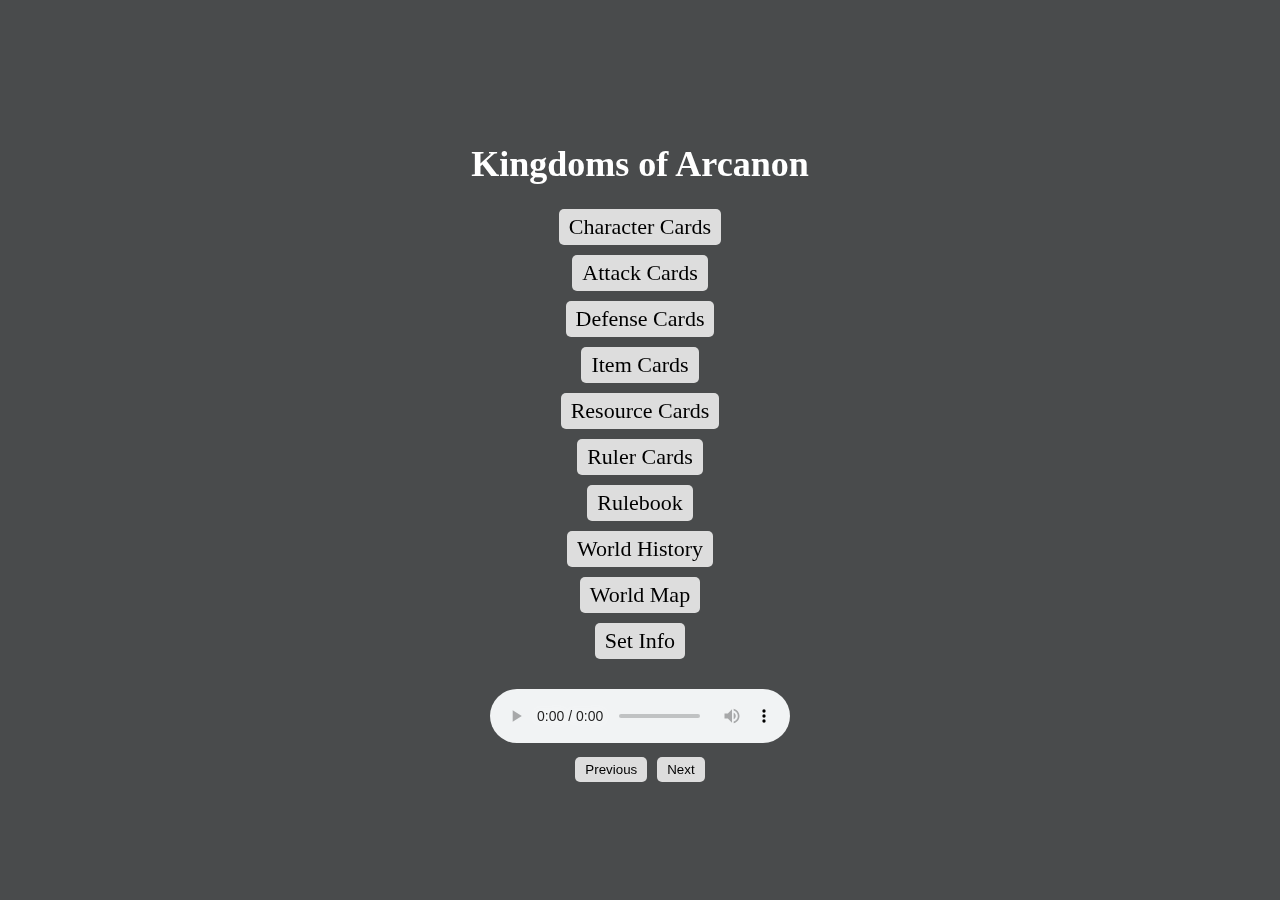
==== index.html @ dd44e26c "Update index.html" ====
<!DOCTYPE html>
<html lang="en">
<head>
    <link rel="icon" href="/favicon.ico" type="image/x-icon">
    <meta charset="UTF-8">
    <meta name="viewport" content="width=device-width, initial-scale=1.0">
    <title><b>Kingdoms of Arcanon</b></title>
    <style>
        body, html {
            margin: 0;
            padding: 0;
            width: 100%;
            height: 100%;
            font-family: Perpetua, Serif;
            background-color: #939799;
            background-image: url('https://raw.githubusercontent.com/RealmCraftStudios/Kingdoms-of-Arcanon/main/SplashMap.jpg');
            background-size: cover;
            background-position: center;
            color: #000;
        }
        .splash-screen {
            position: fixed;
            top: 0;
            left: 0;
            width: 100%;
            height: 100%;
            background-color: rgba(0, 0, 0, 0.5);
            color: #fff;
            display: flex;
            justify-content: center;
            align-items: center;
            flex-direction: column;
            z-index: 1000;
            opacity: 1;
            transition: opacity 1s ease-out, background-color 1s ease-out, color 1s ease-out;
            cursor: pointer;
        }
        .splash-screen.fade-to-black {
            background-color: rgba(0, 0, 0, 0.7);
        }
        .splash-screen.fade-out {
            opacity: 0;
            visibility: hidden;
        }
        .main-content {
            display: none;
            background-color: rgba(255, 255, 255, 0.5);
            color: #000;
            width: 100%;
            height: 100%;
            padding-top: 20px;
            box-sizing: border-box;
        }
        .main-content.show {
            display: block;
        }
        .main-content iframe {
            width: 100%;
            height: 100%;
            border: none;
        }
        .page-title {
            text-align: center;
            color: #000;
            font-size: 24px;
            margin-bottom: 10px;
        }
        .page-subtitle {
            text-align: center;
            font-size: 20px;
            margin-bottom: 20px;
        }
        .page-link {
            font-size: 22px;
            text-decoration: none;
            color: #000;
            margin-bottom: 10px;
            display: inline-block;
            padding: 5px 10px;
            border-radius: 5px;
            background-color: #ddd;
        }
        .page-link:hover {
            text-decoration: underline;
            background-color: #bbb;
        }
        h1 a {
            color: #fff;
            text-decoration: none;
            cursor: pointer;
        }
        h1 a:hover {
            text-decoration: underline;
        }
        .audio-player {
            text-align: center;
            margin-top: 20px;
        }
        .audio-controls {
            display: flex;
            justify-content: center;
            align-items: center;
            margin-top: 10px;
        }
        .control-button {
            background-color: #ddd;
            color: #000;
            border: none;
            padding: 5px 10px;
            margin: 0 5px;
            cursor: pointer;
            border-radius: 5px;
        }
        .control-button:hover {
            background-color: #bbb;
        }
    </style>
</head>
<body>
    <div class="splash-screen" id="splash-screen">
        <h1 style="font-size: 36px;"><a href="#" onclick="location.reload();">Kingdoms of Arcanon</a></h1>
        <a href="#" class="page-link" data-page="character-cards">Character Cards</a>
        <a href="#" class="page-link" data-page="attack-cards">Attack Cards</a>
        <a href="#" class="page-link" data-page="defense-cards">Defense Cards</a>
        <a href="#" class="page-link" data-page="item-cards">Item Cards</a>
        <a href="#" class="page-link" data-page="resource-cards">Resource Cards</a>
        <a href="#" class="page-link" data-page="ruler-cards">Ruler Cards</a>
        <a href="#" class="page-link" data-page="rulebook">Rulebook</a>
        <a href="#" class="page-link" data-page="world-history">World History</a>
        <a href="#" class="page-link" data-page="world-map">World Map</a>
        <a href="#" class="page-link" data-page="set-info">Set Info</a>
        <div class="audio-player">
            <audio id="audio-player" controls autoplay loop>
                <source src="https://raw.githubusercontent.com/RealmCraftStudios/Kingdoms-of-Arcanon/main/WelcometoArcanon.wav" type="audio/wav">
                Your browser does not support the audio element.
            </audio>
            <div class="audio-controls">
                <button class="control-button" id="prevButton">Previous</button>
                <button class="control-button" id="nextButton">Next</button>
            </div>
        </div>
    </div>
    <div class="main-content" id="main-content">
    </div>
    <script>
        document.addEventListener("DOMContentLoaded", function() {
            const splashScreen = document.getElementById('splash-screen');
            const mainContent = document.getElementById('main-content');
            const pageLinks = document.querySelectorAll('.page-link');
            const audioPlayer = document.getElementById('audio-player');
            const nextButton = document.getElementById('nextButton');
            const prevButton = document.getElementById('prevButton');

            let currentTrackIndex = 0;
            const tracks = [
                "https://raw.githubusercontent.com/RealmCraftStudios/Kingdoms-of-Arcanon/main/WelcometoArcanon.wav",
                "https://raw.githubusercontent.com/RealmCraftStudios/Kingdoms-of-Arcanon/main/CreationofArcanon.wav",
                "https://raw.githubusercontent.com/RealmCraftStudios/Kingdoms-of-Arcanon/main/ComingofDarnkess.wav",
                "https://raw.githubusercontent.com/RealmCraftStudios/Kingdoms-of-Arcanon/main/TheNinePlagues.wav",
                "https://raw.githubusercontent.com/RealmCraftStudios/Kingdoms-of-Arcanon/main/TheDarkTimes.wav",
                "https://raw.githubusercontent.com/RealmCraftStudios/Kingdoms-of-Arcanon/main/GreatWarArcanon.wav"
            ];

            function playCurrentTrack() {
                audioPlayer.src = tracks[currentTrackIndex];
                audioPlayer.play();
            }

            nextButton.addEventListener('click', function() {
                currentTrackIndex = (currentTrackIndex + 1) % tracks.length;
                playCurrentTrack();
            });

            prevButton.addEventListener('click', function() {
                currentTrackIndex = (currentTrackIndex - 1 + tracks.length) % tracks.length;
                playCurrentTrack();
            });

            playCurrentTrack();

            audioPlayer.volume = 0.75;

            function stopBackgroundMusic() {
                audioPlayer.pause();
                audioPlayer.currentTime = 0;
            }

            pageLinks.forEach(link => {
                link.addEventListener('click', function(e) {
                    e.preventDefault();
                    const pageId = this.getAttribute('data-page');
                    const iframeSrc = getIframeSrc(pageId);
                    splashScreen.classList.add('fade-to-black');
                    setTimeout(() => {
                        splashScreen.classList.add('fade-out');
                        mainContent.classList.add('show');
                        stopBackgroundMusic();
                        mainContent.innerHTML = `
                            <div class="page-title">
                                <a href="#" onclick="location.reload();">Kingdoms of Arcanon</a>
                            </div>
                            <div class="page-subtitle">
                                <a href="#" class="page-link" data-page="character-cards">Character Cards</a>
                                <a href="#" class="page-link" data-page="attack-cards">Attack Cards</a>
                                <a href="#" class="page-link" data-page="defense-cards">Defense Cards</a>
                                <a href="#" class="page-link" data-page="item-cards">Item Cards</a>
                                <a href="#" class="page-link" data-page="resource-cards">Resource Cards</a>
                                <a href="#" class="page-link" data-page="ruler-cards">Ruler Cards</a>
                                <a href="#" class="page-link" data-page="rulebook">Rulebook</a>
                                <a href="#" class="page-link" data-page="world-history">World History</a>
                                <a href="#" class="page-link" data-page="world-map">World Map</a>
                                <a href="#" class="page-link" data-page="set-info">Set Info</a>
                            </div>
                            <iframe referrerpolicy="no-referrer-when-downgrade" src="${iframeSrc}" style="width: 100%; height: calc(100% - 80px); border: none;"></iframe>
                        `;
                        attachLinkListeners();
                    }, 900);
                });
            });

            function getIframeSrc(pageId) {
                switch (pageId) {
                    case 'character-cards':
                        return 'https://docs.google.com/spreadsheets/d/e/2PACX-1vS2HMrAvELJcPvaJ8-YvDGi5RhH2TdqKt29PiEuPH1c_ZpSeyP87dFPhU1r_s2I87WzphAlkfyuP79x/pubhtml?gid=0&single=true&widget=true&headers=false'; // Character Cards iframe source
                    case 'attack-cards':
                        return 'https://docs.google.com/spreadsheets/d/e/2PACX-1vS2HMrAvELJcPvaJ8-YvDGi5RhH2TdqKt29PiEuPH1c_ZpSeyP87dFPhU1r_s2I87WzphAlkfyuP79x/pubhtml?gid=589246038&single=true&widget=true&headers=false'; // Attack Cards iframe source
                    case 'defense-cards':
                        return 'https://docs.google.com/spreadsheets/d/e/2PACX-1vS2HMrAvELJcPvaJ8-YvDGi5RhH2TdqKt29PiEuPH1c_ZpSeyP87dFPhU1r_s2I87WzphAlkfyuP79x/pubhtml?gid=126896547&single=true'; // Defense Cards iframe source
                    case 'item-cards':
                        return 'https://docs.google.com/spreadsheets/d/e/2PACX-1vS2HMrAvELJcPvaJ8-YvDGi5RhH2TdqKt29PiEuPH1c_ZpSeyP87dFPhU1r_s2I87WzphAlkfyuP79x/pubhtml?gid=400758552&single=true&widget=true&headers=false'; // Item Cards iframe source
                    case 'resource-cards':
                        return 'https://docs.google.com/spreadsheets/d/e/2PACX-1vS2HMrAvELJcPvaJ8-YvDGi5RhH2TdqKt29PiEuPH1c_ZpSeyP87dFPhU1r_s2I87WzphAlkfyuP79x/pubhtml?gid=1512881124&single=true&widget=true&headers=false'; // Resource Cards iframe source
                    case 'ruler-cards':
                        return 'https://docs.google.com/spreadsheets/d/e/2PACX-1vS2HMrAvELJcPvaJ8-YvDGi5RhH2TdqKt29PiEuPH1c_ZpSeyP87dFPhU1r_s2I87WzphAlkfyuP79x/pubhtml?gid=473596735&single=true&widget=true&headers=false'; // Ruler Cards iframe source
                    case 'rulebook':
                        return 'https://docs.google.com/spreadsheets/d/e/2PACX-1vS2HMrAvELJcPvaJ8-YvDGi5RhH2TdqKt29PiEuPH1c_ZpSeyP87dFPhU1r_s2I87WzphAlkfyuP79x/pubhtml?gid=1951998515&single=true'; // Rulebook iframe source
                    case 'world-history':
                        return 'https://docs.google.com/spreadsheets/d/e/2PACX-1vS2HMrAvELJcPvaJ8-YvDGi5RhH2TdqKt29PiEuPH1c_ZpSeyP87dFPhU1r_s2I87WzphAlkfyuP79x/pubhtml?gid=325954026&single=true'; // World History iframe source
                    case 'world-map':
                        return 'WorldMap.jpg'; // World Map iframe source
                    case 'set-info':
                        return 'https://docs.google.com/spreadsheets/d/e/2PACX-1vS2HMrAvELJcPvaJ8-YvDGi5RhH2TdqKt29PiEuPH1c_ZpSeyP87dFPhU1r_s2I87WzphAlkfyuP79x/pubhtml?gid=1224327245&single=true'; // World History iframe source
                    default:
                        return ''; // Handle default case if needed
                }
            }

            function attachLinkListeners() {
                const newPageLinks = document.querySelectorAll('.page-subtitle .page-link');
                newPageLinks.forEach(link => {
                    link.addEventListener('click', function(e) {
                        e.preventDefault();
                        stopBackgroundMusic();
                        const pageId = this.getAttribute('data-page');
                        const iframeSrc = getIframeSrc(pageId);

                        const iframeHTML = `
                            <div class="page-title">
                                <a href="#" onclick="location.reload();">Kingdoms of Arcanon</a>
                            </div>
                            <div class="page-subtitle">
                                <a href="#" class="page-link" data-page="character-cards">Character Cards</a>
                                <a href="#" class="page-link" data-page="attack-cards">Attack Cards</a>
                                <a href="#" class="page-link" data-page="defense-cards">Defense Cards</a>
                                <a href="#" class="page-link" data-page="item-cards">Item Cards</a>
                                <a href="#" class="page-link" data-page="resource-cards">Resource Cards</a>
                                <a href="#" class="page-link" data-page="ruler-cards">Ruler Cards</a>
                                <a href="#" class="page-link" data-page="rulebook">Rulebook</a>
                                <a href="#" class="page-link" data-page="world-history">World History</a>
                                <a href="#" class="page-link" data-page="world-map">World Map</a>
                                <a href="#" class="page-link" data-page="set-info">Set Info</a>
                            </div>
                            <iframe referrerpolicy="no-referrer-when-downgrade" src="${iframeSrc}" style="width: 100%; height: calc(100% - 80px); border: none;"></iframe>
                        `;

                        mainContent.innerHTML = iframeHTML;
                        attachLinkListeners(); // Attach listeners to new links
                    });
                });
            }

            const reloadLink = document.querySelector('.page-title a');
            if (reloadLink) {
                reloadLink.addEventListener('click', function(e) {
                    e.preventDefault();
                    stopBackgroundMusic();
                    location.reload();
                });
            }
        });
    </script>
</body>
</html>
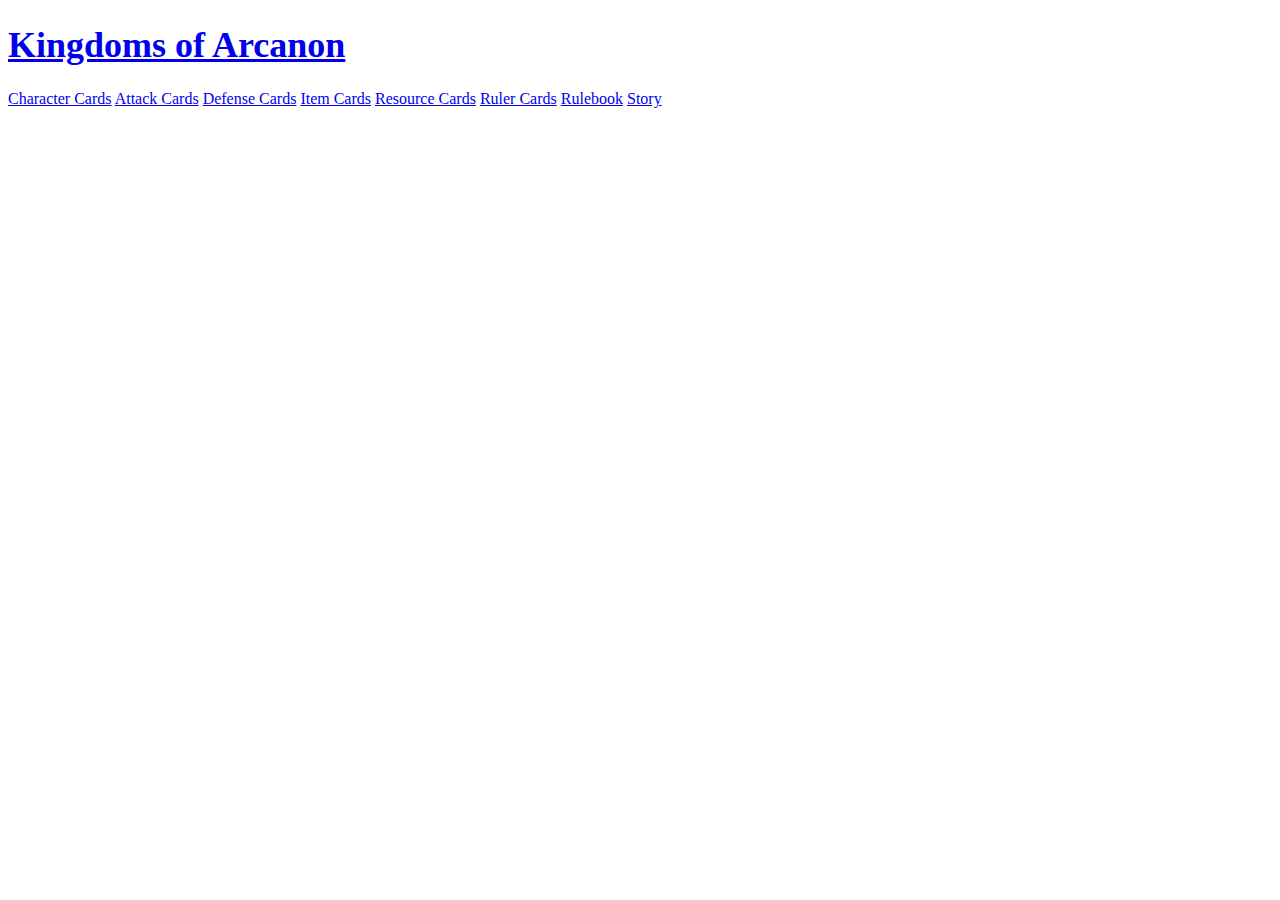
==== commit 6ad227fa: "modified index.html" ====
--- a/index.html
+++ b/index.html
@@ -4,140 +4,24 @@
     <link rel="icon" href="/favicon.ico" type="image/x-icon">
     <meta charset="UTF-8">
     <meta name="viewport" content="width=device-width, initial-scale=1.0">
-    <title><b>Kingdoms of Arcanon</b></title>
+    <title>Kingdoms of Arcanon</title>
     <style>
-        body, html {
-            margin: 0;
-            padding: 0;
-            width: 100%;
-            height: 100%;
-            font-family: Perpetua, Serif;
-            background-color: #939799;
-            background-image: url('https://raw.githubusercontent.com/RealmCraftStudios/Kingdoms-of-Arcanon/main/SplashMap.jpg');
-            background-size: cover;
-            background-position: center;
-            color: #000;
-        }
-        .splash-screen {
-            position: fixed;
-            top: 0;
-            left: 0;
-            width: 100%;
-            height: 100%;
-            background-color: rgba(0, 0, 0, 0.5);
-            color: #fff;
-            display: flex;
-            justify-content: center;
-            align-items: center;
-            flex-direction: column;
-            z-index: 1000;
-            opacity: 1;
-            transition: opacity 1s ease-out, background-color 1s ease-out, color 1s ease-out;
-            cursor: pointer;
-        }
-        .splash-screen.fade-to-black {
-            background-color: rgba(0, 0, 0, 0.7);
-        }
-        .splash-screen.fade-out {
-            opacity: 0;
-            visibility: hidden;
-        }
-        .main-content {
-            display: none;
-            background-color: rgba(255, 255, 255, 0.5);
-            color: #000;
-            width: 100%;
-            height: 100%;
-            padding-top: 20px;
-            box-sizing: border-box;
-        }
-        .main-content.show {
-            display: block;
-        }
-        .main-content iframe {
-            width: 100%;
-            height: 100%;
-            border: none;
-        }
-        .page-title {
-            text-align: center;
-            color: #000;
-            font-size: 24px;
-            margin-bottom: 10px;
-        }
-        .page-subtitle {
-            text-align: center;
-            font-size: 20px;
-            margin-bottom: 20px;
-        }
-        .page-link {
-            font-size: 22px;
-            text-decoration: none;
-            color: #000;
-            margin-bottom: 10px;
-            display: inline-block;
-            padding: 5px 10px;
-            border-radius: 5px;
-            background-color: #ddd;
-        }
-        .page-link:hover {
-            text-decoration: underline;
-            background-color: #bbb;
-        }
-        h1 a {
-            color: #fff;
-            text-decoration: none;
-            cursor: pointer;
-        }
-        h1 a:hover {
-            text-decoration: underline;
-        }
-        .audio-player {
-            text-align: center;
-            margin-top: 20px;
-        }
-        .audio-controls {
-            display: flex;
-            justify-content: center;
-            align-items: center;
-            margin-top: 10px;
-        }
-        .control-button {
-            background-color: #ddd;
-            color: #000;
-            border: none;
-            padding: 5px 10px;
-            margin: 0 5px;
-            cursor: pointer;
-            border-radius: 5px;
-        }
-        .control-button:hover {
-            background-color: #bbb;
-        }
+        /* Existing styles */
     </style>
 </head>
 <body>
     <div class="splash-screen" id="splash-screen">
         <h1 style="font-size: 36px;"><a href="#" onclick="location.reload();">Kingdoms of Arcanon</a></h1>
-        <a href="#" class="page-link" data-page="character-cards">Character Cards</a>
-        <a href="#" class="page-link" data-page="attack-cards">Attack Cards</a>
-        <a href="#" class="page-link" data-page="defense-cards">Defense Cards</a>
-        <a href="#" class="page-link" data-page="item-cards">Item Cards</a>
-        <a href="#" class="page-link" data-page="resource-cards">Resource Cards</a>
-        <a href="#" class="page-link" data-page="ruler-cards">Ruler Cards</a>
-        <a href="#" class="page-link" data-page="rulebook">Rulebook</a>
-        <a href="#" class="page-link" data-page="world-history">World History</a>
-        <a href="#" class="page-link" data-page="world-map">World Map</a>
-        <a href="#" class="page-link" data-page="set-info">Set Info</a>
+        <a href="CharacterCards.html" class="page-link">Character Cards</a>
+        <a href="AttackCards.html" class="page-link">Attack Cards</a>
+        <a href="DefenseCards.html" class="page-link">Defense Cards</a>
+        <a href="ItemCards.html" class="page-link">Item Cards</a>
+        <a href="ResourceCards.html" class="page-link">Resource Cards</a>
+        <a href="RulerCards.html" class="page-link">Ruler Cards</a>
+        <a href="Rulebook.html" class="page-link">Rulebook</a>
+        <a href="Story.html" class="page-link">Story</a>
         <div class="audio-player">
-            <audio id="audio-player" controls autoplay loop>
-                <source src="https://raw.githubusercontent.com/RealmCraftStudios/Kingdoms-of-Arcanon/main/WelcometoArcanon.wav" type="audio/wav">
-                Your browser does not support the audio element.
-            </audio>
-            <div class="audio-controls">
-                <button class="control-button" id="prevButton">Previous</button>
-                <button class="control-button" id="nextButton">Next</button>
-            </div>
+            <!-- Existing audio player code -->
         </div>
     </div>
     <div class="main-content" id="main-content">
@@ -188,96 +72,16 @@
             pageLinks.forEach(link => {
                 link.addEventListener('click', function(e) {
                     e.preventDefault();
-                    const pageId = this.getAttribute('data-page');
-                    const iframeSrc = getIframeSrc(pageId);
+                    const pageUrl = this.getAttribute('href');
                     splashScreen.classList.add('fade-to-black');
                     setTimeout(() => {
                         splashScreen.classList.add('fade-out');
                         mainContent.classList.add('show');
                         stopBackgroundMusic();
-                        mainContent.innerHTML = `
-                            <div class="page-title">
-                                <a href="#" onclick="location.reload();">Kingdoms of Arcanon</a>
-                            </div>
-                            <div class="page-subtitle">
-                                <a href="#" class="page-link" data-page="character-cards">Character Cards</a>
-                                <a href="#" class="page-link" data-page="attack-cards">Attack Cards</a>
-                                <a href="#" class="page-link" data-page="defense-cards">Defense Cards</a>
-                                <a href="#" class="page-link" data-page="item-cards">Item Cards</a>
-                                <a href="#" class="page-link" data-page="resource-cards">Resource Cards</a>
-                                <a href="#" class="page-link" data-page="ruler-cards">Ruler Cards</a>
-                                <a href="#" class="page-link" data-page="rulebook">Rulebook</a>
-                                <a href="#" class="page-link" data-page="world-history">World History</a>
-                                <a href="#" class="page-link" data-page="world-map">World Map</a>
-                                <a href="#" class="page-link" data-page="set-info">Set Info</a>
-                            </div>
-                            <iframe referrerpolicy="no-referrer-when-downgrade" src="${iframeSrc}" style="width: 100%; height: calc(100% - 80px); border: none;"></iframe>
-                        `;
-                        attachLinkListeners();
+                        window.location.href = pageUrl;
                     }, 900);
                 });
             });
-
-            function getIframeSrc(pageId) {
-                switch (pageId) {
-                    case 'character-cards':
-                        return 'https://docs.google.com/spreadsheets/d/e/2PACX-1vS2HMrAvELJcPvaJ8-YvDGi5RhH2TdqKt29PiEuPH1c_ZpSeyP87dFPhU1r_s2I87WzphAlkfyuP79x/pubhtml?gid=0&single=true&widget=true&headers=false'; // Character Cards iframe source
-                    case 'attack-cards':
-                        return 'https://docs.google.com/spreadsheets/d/e/2PACX-1vS2HMrAvELJcPvaJ8-YvDGi5RhH2TdqKt29PiEuPH1c_ZpSeyP87dFPhU1r_s2I87WzphAlkfyuP79x/pubhtml?gid=589246038&single=true&widget=true&headers=false'; // Attack Cards iframe source
-                    case 'defense-cards':
-                        return 'https://docs.google.com/spreadsheets/d/e/2PACX-1vS2HMrAvELJcPvaJ8-YvDGi5RhH2TdqKt29PiEuPH1c_ZpSeyP87dFPhU1r_s2I87WzphAlkfyuP79x/pubhtml?gid=126896547&single=true'; // Defense Cards iframe source
-                    case 'item-cards':
-                        return 'https://docs.google.com/spreadsheets/d/e/2PACX-1vS2HMrAvELJcPvaJ8-YvDGi5RhH2TdqKt29PiEuPH1c_ZpSeyP87dFPhU1r_s2I87WzphAlkfyuP79x/pubhtml?gid=400758552&single=true&widget=true&headers=false'; // Item Cards iframe source
-                    case 'resource-cards':
-                        return 'https://docs.google.com/spreadsheets/d/e/2PACX-1vS2HMrAvELJcPvaJ8-YvDGi5RhH2TdqKt29PiEuPH1c_ZpSeyP87dFPhU1r_s2I87WzphAlkfyuP79x/pubhtml?gid=1512881124&single=true&widget=true&headers=false'; // Resource Cards iframe source
-                    case 'ruler-cards':
-                        return 'https://docs.google.com/spreadsheets/d/e/2PACX-1vS2HMrAvELJcPvaJ8-YvDGi5RhH2TdqKt29PiEuPH1c_ZpSeyP87dFPhU1r_s2I87WzphAlkfyuP79x/pubhtml?gid=473596735&single=true&widget=true&headers=false'; // Ruler Cards iframe source
-                    case 'rulebook':
-                        return 'https://docs.google.com/spreadsheets/d/e/2PACX-1vS2HMrAvELJcPvaJ8-YvDGi5RhH2TdqKt29PiEuPH1c_ZpSeyP87dFPhU1r_s2I87WzphAlkfyuP79x/pubhtml?gid=1951998515&single=true'; // Rulebook iframe source
-                    case 'world-history':
-                        return 'https://docs.google.com/spreadsheets/d/e/2PACX-1vS2HMrAvELJcPvaJ8-YvDGi5RhH2TdqKt29PiEuPH1c_ZpSeyP87dFPhU1r_s2I87WzphAlkfyuP79x/pubhtml?gid=325954026&single=true'; // World History iframe source
-                    case 'world-map':
-                        return 'WorldMap.jpg'; // World Map iframe source
-                    case 'set-info':
-                        return 'https://docs.google.com/spreadsheets/d/e/2PACX-1vS2HMrAvELJcPvaJ8-YvDGi5RhH2TdqKt29PiEuPH1c_ZpSeyP87dFPhU1r_s2I87WzphAlkfyuP79x/pubhtml?gid=1224327245&single=true'; // World History iframe source
-                    default:
-                        return ''; // Handle default case if needed
-                }
-            }
-
-            function attachLinkListeners() {
-                const newPageLinks = document.querySelectorAll('.page-subtitle .page-link');
-                newPageLinks.forEach(link => {
-                    link.addEventListener('click', function(e) {
-                        e.preventDefault();
-                        stopBackgroundMusic();
-                        const pageId = this.getAttribute('data-page');
-                        const iframeSrc = getIframeSrc(pageId);
-
-                        const iframeHTML = `
-                            <div class="page-title">
-                                <a href="#" onclick="location.reload();">Kingdoms of Arcanon</a>
-                            </div>
-                            <div class="page-subtitle">
-                                <a href="#" class="page-link" data-page="character-cards">Character Cards</a>
-                                <a href="#" class="page-link" data-page="attack-cards">Attack Cards</a>
-                                <a href="#" class="page-link" data-page="defense-cards">Defense Cards</a>
-                                <a href="#" class="page-link" data-page="item-cards">Item Cards</a>
-                                <a href="#" class="page-link" data-page="resource-cards">Resource Cards</a>
-                                <a href="#" class="page-link" data-page="ruler-cards">Ruler Cards</a>
-                                <a href="#" class="page-link" data-page="rulebook">Rulebook</a>
-                                <a href="#" class="page-link" data-page="world-history">World History</a>
-                                <a href="#" class="page-link" data-page="world-map">World Map</a>
-                                <a href="#" class="page-link" data-page="set-info">Set Info</a>
-                            </div>
-                            <iframe referrerpolicy="no-referrer-when-downgrade" src="${iframeSrc}" style="width: 100%; height: calc(100% - 80px); border: none;"></iframe>
-                        `;
-
-                        mainContent.innerHTML = iframeHTML;
-                        attachLinkListeners(); // Attach listeners to new links
-                    });
-                });
-            }
 
             const reloadLink = document.querySelector('.page-title a');
             if (reloadLink) {
@@ -290,4 +94,4 @@
         });
     </script>
 </body>
-</html>
+</html>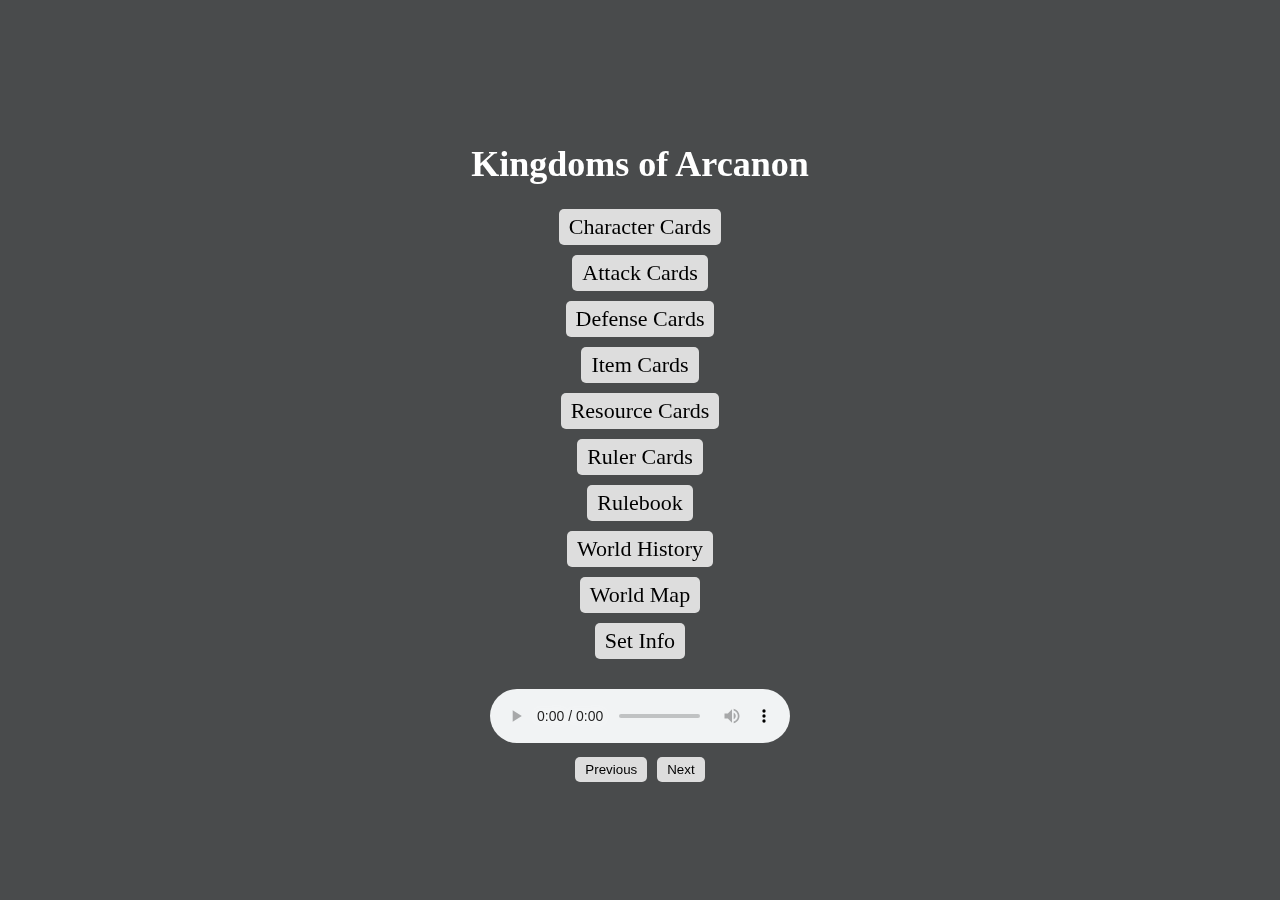
==== commit 843908bd: "Merge branch 'main' of https://github.com/RealmCraftStudios/Kingdoms-of-Arcanon" ====
--- a/index.html
+++ b/index.html
@@ -1,5 +1,6 @@
 <!DOCTYPE html>
 <html lang="en">
+
 <head>
     <link rel="icon" href="/favicon.ico" type="image/x-icon">
     <meta charset="UTF-8">
@@ -7,21 +8,139 @@
     <title>Kingdoms of Arcanon</title>
     <style>
         /* Existing styles */
+        body, html {
+            margin: 0;
+            padding: 0;
+            width: 100%;
+            height: 100%;
+            font-family: Perpetua, Serif;
+            background-color: #939799;
+            background-image: url('https://raw.githubusercontent.com/RealmCraftStudios/Kingdoms-of-Arcanon/main/SplashMap.jpg');
+            background-size: cover;
+            background-position: center;
+            color: #000;
+        }
+        .splash-screen {
+            position: fixed;
+            top: 0;
+            left: 0;
+            width: 100%;
+            height: 100%;
+            background-color: rgba(0, 0, 0, 0.5);
+            color: #fff;
+            display: flex;
+            justify-content: center;
+            align-items: center;
+            flex-direction: column;
+            z-index: 1000;
+            opacity: 1;
+            transition: opacity 1s ease-out, background-color 1s ease-out, color 1s ease-out;
+            cursor: pointer;
+        }
+        .splash-screen.fade-to-black {
+            background-color: rgba(0, 0, 0, 0.7);
+        }
+        .splash-screen.fade-out {
+            opacity: 0;
+            visibility: hidden;
+        }
+        .main-content {
+            display: none;
+            background-color: rgba(255, 255, 255, 0.5);
+            color: #000;
+            width: 100%;
+            height: 100%;
+            padding-top: 20px;
+            box-sizing: border-box;
+        }
+        .main-content.show {
+            display: block;
+        }
+        .main-content iframe {
+            width: 100%;
+            height: 100%;
+            border: none;
+        }
+        .page-title {
+            text-align: center;
+            color: #000;
+            font-size: 24px;
+            margin-bottom: 10px;
+        }
+        .page-subtitle {
+            text-align: center;
+            font-size: 20px;
+            margin-bottom: 20px;
+        }
+        .page-link {
+            font-size: 22px;
+            text-decoration: none;
+            color: #000;
+            margin-bottom: 10px;
+            display: inline-block;
+            padding: 5px 10px;
+            border-radius: 5px;
+            background-color: #ddd;
+        }
+        .page-link:hover {
+            text-decoration: underline;
+            background-color: #bbb;
+        }
+        h1 a {
+            color: #fff;
+            text-decoration: none;
+            cursor: pointer;
+        }
+        h1 a:hover {
+            text-decoration: underline;
+        }
+        .audio-player {
+            text-align: center;
+            margin-top: 20px;
+        }
+        .audio-controls {
+            display: flex;
+            justify-content: center;
+            align-items: center;
+            margin-top: 10px;
+        }
+        .control-button {
+            background-color: #ddd;
+            color: #000;
+            border: none;
+            padding: 5px 10px;
+            margin: 0 5px;
+            cursor: pointer;
+            border-radius: 5px;
+        }
+        .control-button:hover {
+            background-color: #bbb;
+        }
     </style>
 </head>
+
 <body>
     <div class="splash-screen" id="splash-screen">
         <h1 style="font-size: 36px;"><a href="#" onclick="location.reload();">Kingdoms of Arcanon</a></h1>
-        <a href="CharacterCards.html" class="page-link">Character Cards</a>
-        <a href="AttackCards.html" class="page-link">Attack Cards</a>
-        <a href="DefenseCards.html" class="page-link">Defense Cards</a>
-        <a href="ItemCards.html" class="page-link">Item Cards</a>
-        <a href="ResourceCards.html" class="page-link">Resource Cards</a>
-        <a href="RulerCards.html" class="page-link">Ruler Cards</a>
-        <a href="Rulebook.html" class="page-link">Rulebook</a>
-        <a href="Story.html" class="page-link">Story</a>
+        <a href="#" class="page-link" data-page="character-cards">Character Cards</a>
+        <a href="#" class="page-link" data-page="attack-cards">Attack Cards</a>
+        <a href="#" class="page-link" data-page="defense-cards">Defense Cards</a>
+        <a href="#" class="page-link" data-page="item-cards">Item Cards</a>
+        <a href="#" class="page-link" data-page="resource-cards">Resource Cards</a>
+        <a href="#" class="page-link" data-page="ruler-cards">Ruler Cards</a>
+        <a href="#" class="page-link" data-page="rulebook">Rulebook</a>
+        <a href="#" class="page-link" data-page="world-history">World History</a>
+        <a href="#" class="page-link" data-page="world-map">World Map</a>
+        <a href="#" class="page-link" data-page="set-info">Set Info</a>
         <div class="audio-player">
-            <!-- Existing audio player code -->
+            <audio id="audio-player" controls autoplay loop>
+                <source src="https://raw.githubusercontent.com/RealmCraftStudios/Kingdoms-of-Arcanon/main/WelcometoArcanon.wav" type="audio/wav">
+                Your browser does not support the audio element.
+            </audio>
+            <div class="audio-controls">
+                <button class="control-button" id="prevButton">Previous</button>
+                <button class="control-button" id="nextButton">Next</button>
+            </div>
         </div>
     </div>
     <div class="main-content" id="main-content">
@@ -72,16 +191,96 @@
             pageLinks.forEach(link => {
                 link.addEventListener('click', function(e) {
                     e.preventDefault();
-                    const pageUrl = this.getAttribute('href');
+                    const pageId = this.getAttribute('data-page');
+                    const iframeSrc = getIframeSrc(pageId);
                     splashScreen.classList.add('fade-to-black');
                     setTimeout(() => {
                         splashScreen.classList.add('fade-out');
                         mainContent.classList.add('show');
                         stopBackgroundMusic();
-                        window.location.href = pageUrl;
+                        mainContent.innerHTML = `
+                            <div class="page-title">
+                                <a href="#" onclick="location.reload();">Kingdoms of Arcanon</a>
+                            </div>
+                            <div class="page-subtitle">
+                                <a href="#" class="page-link" data-page="character-cards">Character Cards</a>
+                                <a href="#" class="page-link" data-page="attack-cards">Attack Cards</a>
+                                <a href="#" class="page-link" data-page="defense-cards">Defense Cards</a>
+                                <a href="#" class="page-link" data-page="item-cards">Item Cards</a>
+                                <a href="#" class="page-link" data-page="resource-cards">Resource Cards</a>
+                                <a href="#" class="page-link" data-page="ruler-cards">Ruler Cards</a>
+                                <a href="#" class="page-link" data-page="rulebook">Rulebook</a>
+                                <a href="#" class="page-link" data-page="world-history">World History</a>
+                                <a href="#" class="page-link" data-page="world-map">World Map</a>
+                                <a href="#" class="page-link" data-page="set-info">Set Info</a>
+                            </div>
+                            <iframe referrerpolicy="no-referrer-when-downgrade" src="${iframeSrc}" style="width: 100%; height: calc(100% - 80px); border: none;"></iframe>
+                        `;
+                        attachLinkListeners();
                     }, 900);
                 });
             });
+
+            function getIframeSrc(pageId) {
+                switch (pageId) {
+                    case 'character-cards':
+                        return 'https://docs.google.com/spreadsheets/d/e/2PACX-1vS2HMrAvELJcPvaJ8-YvDGi5RhH2TdqKt29PiEuPH1c_ZpSeyP87dFPhU1r_s2I87WzphAlkfyuP79x/pubhtml?gid=0&single=true&widget=true&headers=false'; // Character Cards iframe source
+                    case 'attack-cards':
+                        return 'https://docs.google.com/spreadsheets/d/e/2PACX-1vS2HMrAvELJcPvaJ8-YvDGi5RhH2TdqKt29PiEuPH1c_ZpSeyP87dFPhU1r_s2I87WzphAlkfyuP79x/pubhtml?gid=589246038&single=true&widget=true&headers=false'; // Attack Cards iframe source
+                    case 'defense-cards':
+                        return 'https://docs.google.com/spreadsheets/d/e/2PACX-1vS2HMrAvELJcPvaJ8-YvDGi5RhH2TdqKt29PiEuPH1c_ZpSeyP87dFPhU1r_s2I87WzphAlkfyuP79x/pubhtml?gid=126896547&single=true'; // Defense Cards iframe source
+                    case 'item-cards':
+                        return 'https://docs.google.com/spreadsheets/d/e/2PACX-1vS2HMrAvELJcPvaJ8-YvDGi5RhH2TdqKt29PiEuPH1c_ZpSeyP87dFPhU1r_s2I87WzphAlkfyuP79x/pubhtml?gid=400758552&single=true&widget=true&headers=false'; // Item Cards iframe source
+                    case 'resource-cards':
+                        return 'https://docs.google.com/spreadsheets/d/e/2PACX-1vS2HMrAvELJcPvaJ8-YvDGi5RhH2TdqKt29PiEuPH1c_ZpSeyP87dFPhU1r_s2I87WzphAlkfyuP79x/pubhtml?gid=1512881124&single=true&widget=true&headers=false'; // Resource Cards iframe source
+                    case 'ruler-cards':
+                        return 'https://docs.google.com/spreadsheets/d/e/2PACX-1vS2HMrAvELJcPvaJ8-YvDGi5RhH2TdqKt29PiEuPH1c_ZpSeyP87dFPhU1r_s2I87WzphAlkfyuP79x/pubhtml?gid=473596735&single=true&widget=true&headers=false'; // Ruler Cards iframe source
+                    case 'rulebook':
+                        return 'https://docs.google.com/spreadsheets/d/e/2PACX-1vS2HMrAvELJcPvaJ8-YvDGi5RhH2TdqKt29PiEuPH1c_ZpSeyP87dFPhU1r_s2I87WzphAlkfyuP79x/pubhtml?gid=1951998515&single=true'; // Rulebook iframe source
+                    case 'world-history':
+                        return 'https://docs.google.com/spreadsheets/d/e/2PACX-1vS2HMrAvELJcPvaJ8-YvDGi5RhH2TdqKt29PiEuPH1c_ZpSeyP87dFPhU1r_s2I87WzphAlkfyuP79x/pubhtml?gid=325954026&single=true'; // World History iframe source
+                    case 'world-map':
+                        return 'WorldMap.jpg'; // World Map iframe source
+                    case 'set-info':
+                        return 'https://docs.google.com/spreadsheets/d/e/2PACX-1vS2HMrAvELJcPvaJ8-YvDGi5RhH2TdqKt29PiEuPH1c_ZpSeyP87dFPhU1r_s2I87WzphAlkfyuP79x/pubhtml?gid=1224327245&single=true'; // World History iframe source
+                    default:
+                        return ''; // Handle default case if needed
+                }
+            }
+
+            function attachLinkListeners() {
+                const newPageLinks = document.querySelectorAll('.page-subtitle .page-link');
+                newPageLinks.forEach(link => {
+                    link.addEventListener('click', function(e) {
+                        e.preventDefault();
+                        stopBackgroundMusic();
+                        const pageId = this.getAttribute('data-page');
+                        const iframeSrc = getIframeSrc(pageId);
+
+                        const iframeHTML = `
+                            <div class="page-title">
+                                <a href="#" onclick="location.reload();">Kingdoms of Arcanon</a>
+                            </div>
+                            <div class="page-subtitle">
+                                <a href="#" class="page-link" data-page="character-cards">Character Cards</a>
+                                <a href="#" class="page-link" data-page="attack-cards">Attack Cards</a>
+                                <a href="#" class="page-link" data-page="defense-cards">Defense Cards</a>
+                                <a href="#" class="page-link" data-page="item-cards">Item Cards</a>
+                                <a href="#" class="page-link" data-page="resource-cards">Resource Cards</a>
+                                <a href="#" class="page-link" data-page="ruler-cards">Ruler Cards</a>
+                                <a href="#" class="page-link" data-page="rulebook">Rulebook</a>
+                                <a href="#" class="page-link" data-page="world-history">World History</a>
+                                <a href="#" class="page-link" data-page="world-map">World Map</a>
+                                <a href="#" class="page-link" data-page="set-info">Set Info</a>
+                            </div>
+                            <iframe referrerpolicy="no-referrer-when-downgrade" src="${iframeSrc}" style="width: 100%; height: calc(100% - 80px); border: none;"></iframe>
+                        `;
+
+                        mainContent.innerHTML = iframeHTML;
+                        attachLinkListeners(); // Attach listeners to new links
+                    });
+                });
+            }
 
             const reloadLink = document.querySelector('.page-title a');
             if (reloadLink) {
@@ -94,4 +293,4 @@
         });
     </script>
 </body>
-</html>+</html>
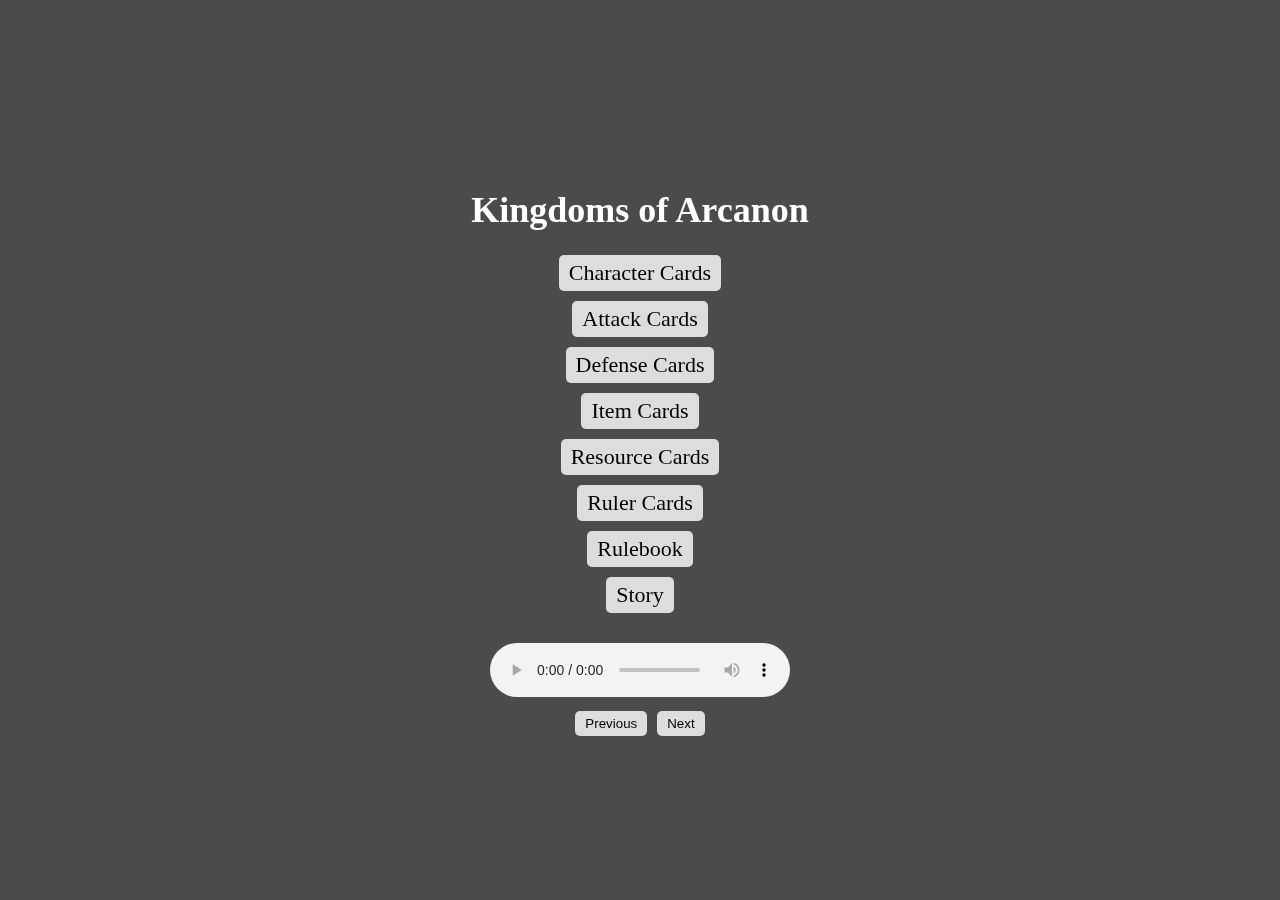
==== commit 6906bbbd: "Update index.html" ====
--- a/index.html
+++ b/index.html
@@ -129,9 +129,7 @@
         <a href="#" class="page-link" data-page="resource-cards">Resource Cards</a>
         <a href="#" class="page-link" data-page="ruler-cards">Ruler Cards</a>
         <a href="#" class="page-link" data-page="rulebook">Rulebook</a>
-        <a href="#" class="page-link" data-page="world-history">World History</a>
-        <a href="#" class="page-link" data-page="world-map">World Map</a>
-        <a href="#" class="page-link" data-page="set-info">Set Info</a>
+        <a href="#" class="page-link" data-page="story">Story</a>
         <div class="audio-player">
             <audio id="audio-player" controls autoplay loop>
                 <source src="https://raw.githubusercontent.com/RealmCraftStudios/Kingdoms-of-Arcanon/main/WelcometoArcanon.wav" type="audio/wav">
@@ -210,9 +208,7 @@
                                 <a href="#" class="page-link" data-page="resource-cards">Resource Cards</a>
                                 <a href="#" class="page-link" data-page="ruler-cards">Ruler Cards</a>
                                 <a href="#" class="page-link" data-page="rulebook">Rulebook</a>
-                                <a href="#" class="page-link" data-page="world-history">World History</a>
-                                <a href="#" class="page-link" data-page="world-map">World Map</a>
-                                <a href="#" class="page-link" data-page="set-info">Set Info</a>
+                                <a href="#" class="page-link" data-page="story">Story</a>
                             </div>
                             <iframe referrerpolicy="no-referrer-when-downgrade" src="${iframeSrc}" style="width: 100%; height: calc(100% - 80px); border: none;"></iframe>
                         `;
@@ -224,25 +220,21 @@
             function getIframeSrc(pageId) {
                 switch (pageId) {
                     case 'character-cards':
-                        return 'https://docs.google.com/spreadsheets/d/e/2PACX-1vS2HMrAvELJcPvaJ8-YvDGi5RhH2TdqKt29PiEuPH1c_ZpSeyP87dFPhU1r_s2I87WzphAlkfyuP79x/pubhtml?gid=0&single=true&widget=true&headers=false'; // Character Cards iframe source
+                        return 'CharacterCards.html'; // Character Cards iframe source
                     case 'attack-cards':
-                        return 'https://docs.google.com/spreadsheets/d/e/2PACX-1vS2HMrAvELJcPvaJ8-YvDGi5RhH2TdqKt29PiEuPH1c_ZpSeyP87dFPhU1r_s2I87WzphAlkfyuP79x/pubhtml?gid=589246038&single=true&widget=true&headers=false'; // Attack Cards iframe source
+                        return 'AttackCards.html'; // Attack Cards iframe source
                     case 'defense-cards':
-                        return 'https://docs.google.com/spreadsheets/d/e/2PACX-1vS2HMrAvELJcPvaJ8-YvDGi5RhH2TdqKt29PiEuPH1c_ZpSeyP87dFPhU1r_s2I87WzphAlkfyuP79x/pubhtml?gid=126896547&single=true'; // Defense Cards iframe source
+                        return 'DefenseCards.html'; // Defense Cards iframe source
                     case 'item-cards':
-                        return 'https://docs.google.com/spreadsheets/d/e/2PACX-1vS2HMrAvELJcPvaJ8-YvDGi5RhH2TdqKt29PiEuPH1c_ZpSeyP87dFPhU1r_s2I87WzphAlkfyuP79x/pubhtml?gid=400758552&single=true&widget=true&headers=false'; // Item Cards iframe source
+                        return 'ItemCards.html'; // Item Cards iframe source
                     case 'resource-cards':
-                        return 'https://docs.google.com/spreadsheets/d/e/2PACX-1vS2HMrAvELJcPvaJ8-YvDGi5RhH2TdqKt29PiEuPH1c_ZpSeyP87dFPhU1r_s2I87WzphAlkfyuP79x/pubhtml?gid=1512881124&single=true&widget=true&headers=false'; // Resource Cards iframe source
+                        return 'ResourceCards.html'; // Resource Cards iframe source
                     case 'ruler-cards':
-                        return 'https://docs.google.com/spreadsheets/d/e/2PACX-1vS2HMrAvELJcPvaJ8-YvDGi5RhH2TdqKt29PiEuPH1c_ZpSeyP87dFPhU1r_s2I87WzphAlkfyuP79x/pubhtml?gid=473596735&single=true&widget=true&headers=false'; // Ruler Cards iframe source
+                        return 'RulerCards.html'; // Ruler Cards iframe source
                     case 'rulebook':
-                        return 'https://docs.google.com/spreadsheets/d/e/2PACX-1vS2HMrAvELJcPvaJ8-YvDGi5RhH2TdqKt29PiEuPH1c_ZpSeyP87dFPhU1r_s2I87WzphAlkfyuP79x/pubhtml?gid=1951998515&single=true'; // Rulebook iframe source
-                    case 'world-history':
-                        return 'https://docs.google.com/spreadsheets/d/e/2PACX-1vS2HMrAvELJcPvaJ8-YvDGi5RhH2TdqKt29PiEuPH1c_ZpSeyP87dFPhU1r_s2I87WzphAlkfyuP79x/pubhtml?gid=325954026&single=true'; // World History iframe source
-                    case 'world-map':
-                        return 'WorldMap.jpg'; // World Map iframe source
-                    case 'set-info':
-                        return 'https://docs.google.com/spreadsheets/d/e/2PACX-1vS2HMrAvELJcPvaJ8-YvDGi5RhH2TdqKt29PiEuPH1c_ZpSeyP87dFPhU1r_s2I87WzphAlkfyuP79x/pubhtml?gid=1224327245&single=true'; // World History iframe source
+                        return 'Rulebook.html'; // Rulebook iframe source
+                    case 'story':
+                        return 'Story.html'; // World History iframe source
                     default:
                         return ''; // Handle default case if needed
                 }
@@ -269,9 +261,7 @@
                                 <a href="#" class="page-link" data-page="resource-cards">Resource Cards</a>
                                 <a href="#" class="page-link" data-page="ruler-cards">Ruler Cards</a>
                                 <a href="#" class="page-link" data-page="rulebook">Rulebook</a>
-                                <a href="#" class="page-link" data-page="world-history">World History</a>
-                                <a href="#" class="page-link" data-page="world-map">World Map</a>
-                                <a href="#" class="page-link" data-page="set-info">Set Info</a>
+                                <a href="#" class="page-link" data-page="story">Story</a>
                             </div>
                             <iframe referrerpolicy="no-referrer-when-downgrade" src="${iframeSrc}" style="width: 100%; height: calc(100% - 80px); border: none;"></iframe>
                         `;
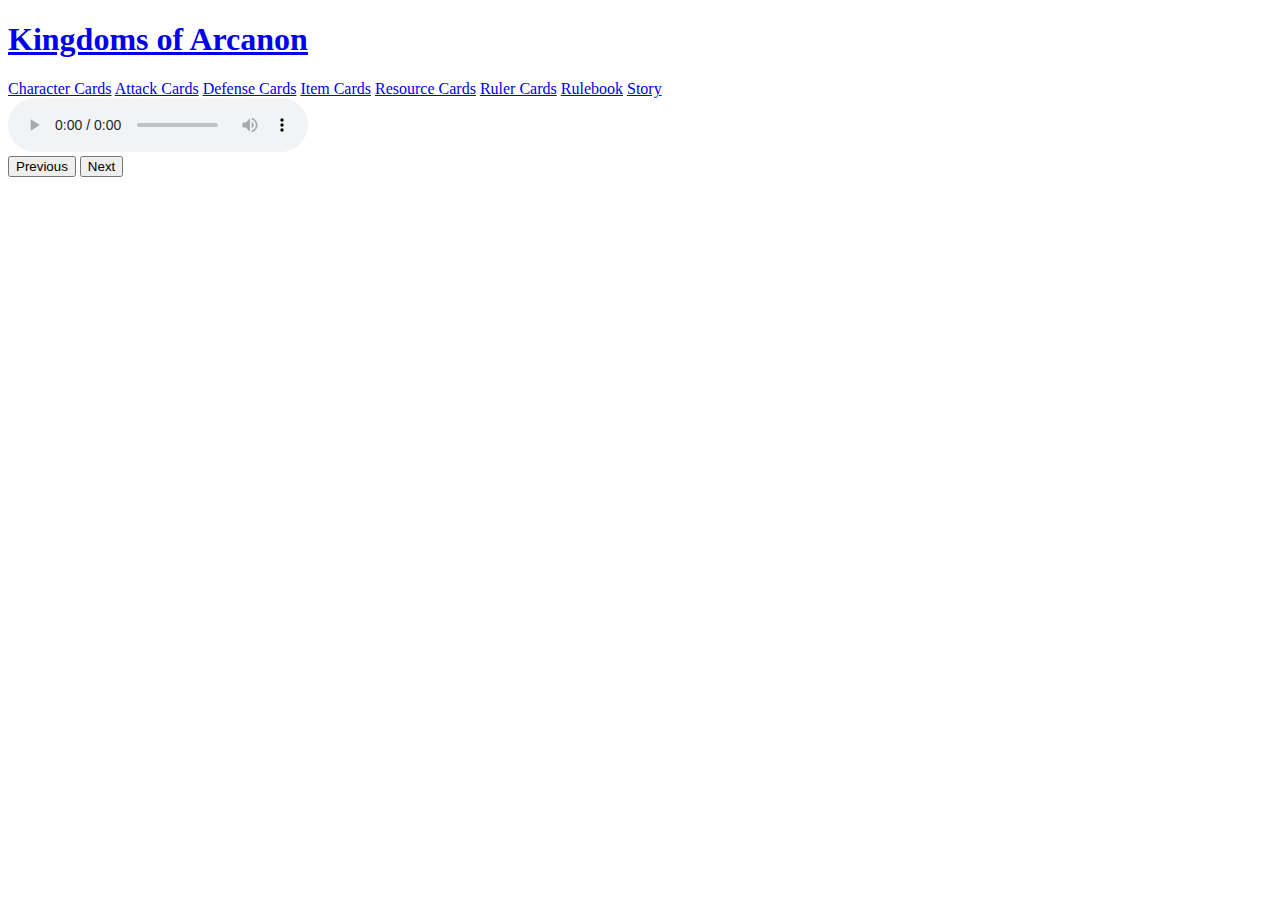
==== commit 0ab87679: "Update index.html" ====
--- a/index.html
+++ b/index.html
@@ -2,6 +2,7 @@
 <html lang="en">
 
 <head>
+    <meta http-equiv="Content-Security-Policy" content="default-src 'self'; script-src 'self'; style-src 'self'; object-src 'none';">
     <link rel="icon" href="/favicon.ico" type="image/x-icon">
     <meta charset="UTF-8">
     <meta name="viewport" content="width=device-width, initial-scale=1.0">
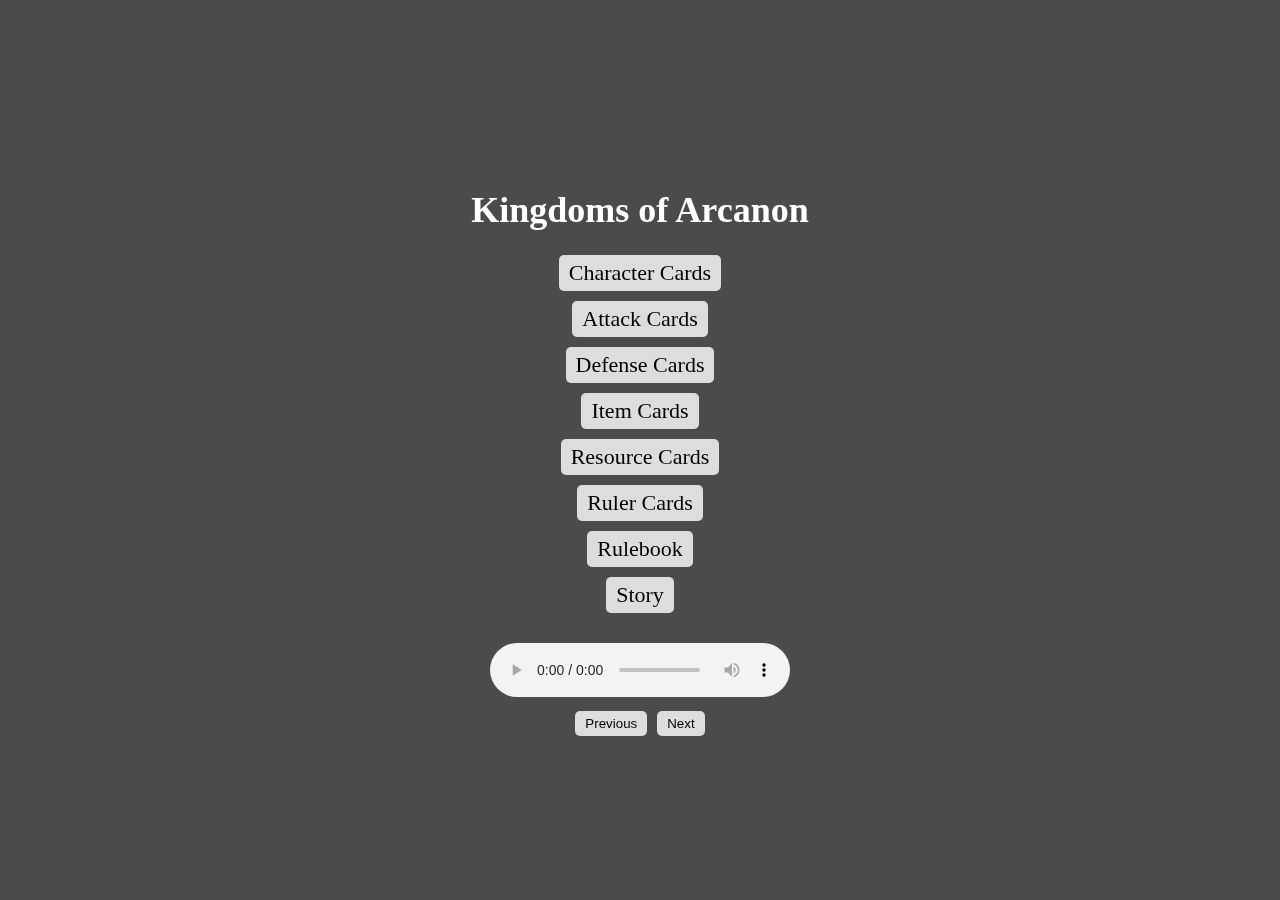
==== commit d5ffcc61: "Update index.html" ====
--- a/index.html
+++ b/index.html
@@ -2,7 +2,6 @@
 <html lang="en">
 
 <head>
-    <meta http-equiv="Content-Security-Policy" content="default-src 'self'; script-src 'self'; style-src 'self'; object-src 'none';">
     <link rel="icon" href="/favicon.ico" type="image/x-icon">
     <meta charset="UTF-8">
     <meta name="viewport" content="width=device-width, initial-scale=1.0">
